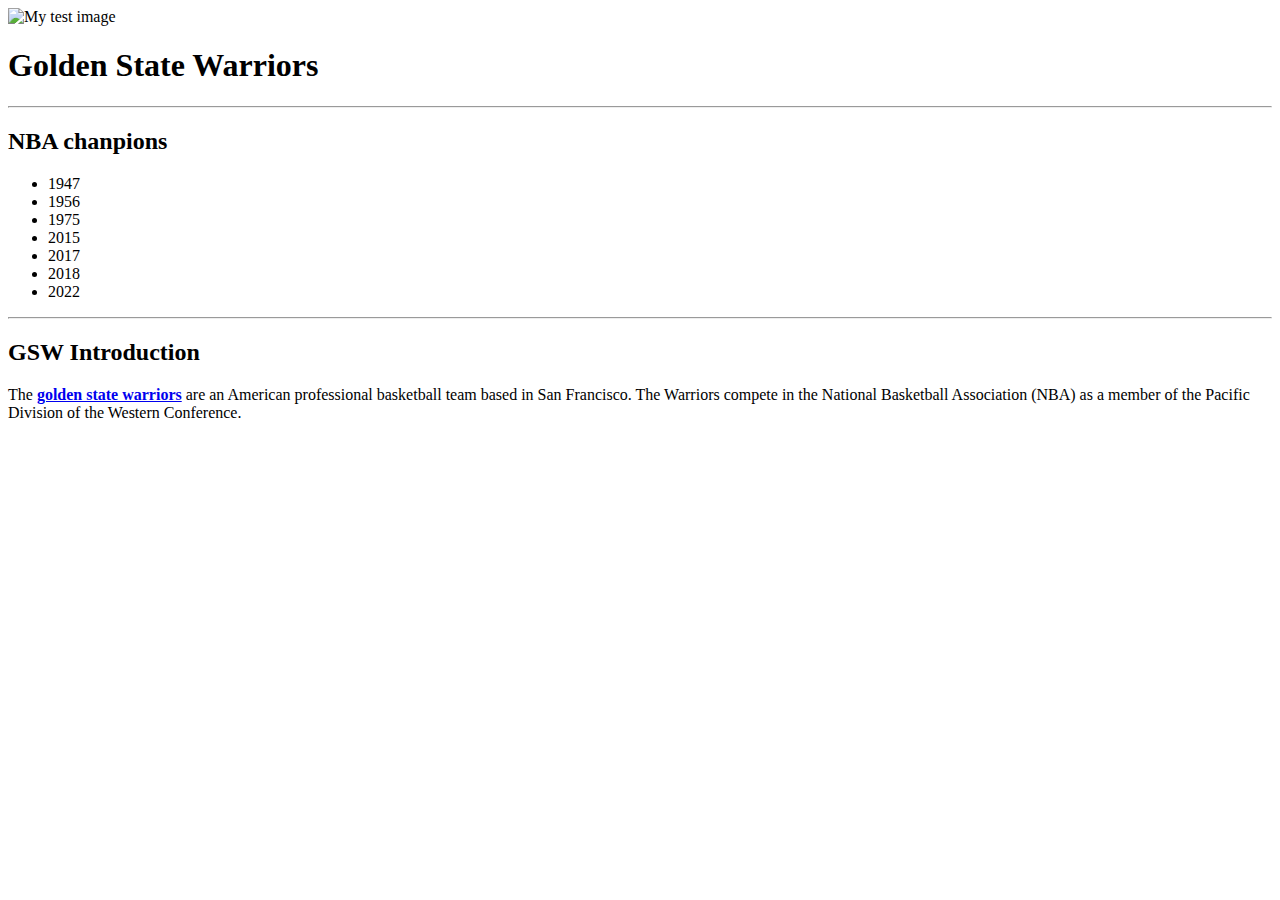
==== index.html @ f959785d "Update and rename first.html to index.html" ====
<!doctype html>
<html>
  <head>
    <meta charset="utf-8" />
    <title>GSW image</title>
  </head>
  <body>
    <img src="C:\Users\garyc\OneDrive\Pictures\Golden_State_Warriors.png" alt="My test image" />
    <h1>Golden State Warriors </h1>
    <hr/>
    <h2>NBA chanpions</h2>
    <ul>
        <li>1947</li>
        <li>1956</li>
        <li>1975</li>
        <li>2015</li>
        <li>2017</li>
        <li>2018</li>
        <li>2022</li>
    </ul>
    <hr/> <!--分隔線-->
    <h2>GSW Introduction</h2>
    <p>The <a href="https://en.wikipedia.org/wiki/Golden_State_Warriors"><b>golden state warriors</b></a> are an American professional basketball team based in San Francisco. 
        The Warriors compete in the National Basketball Association (NBA) as a member of the Pacific Division of the Western Conference. 
    </p>

    
  </body>
</html>
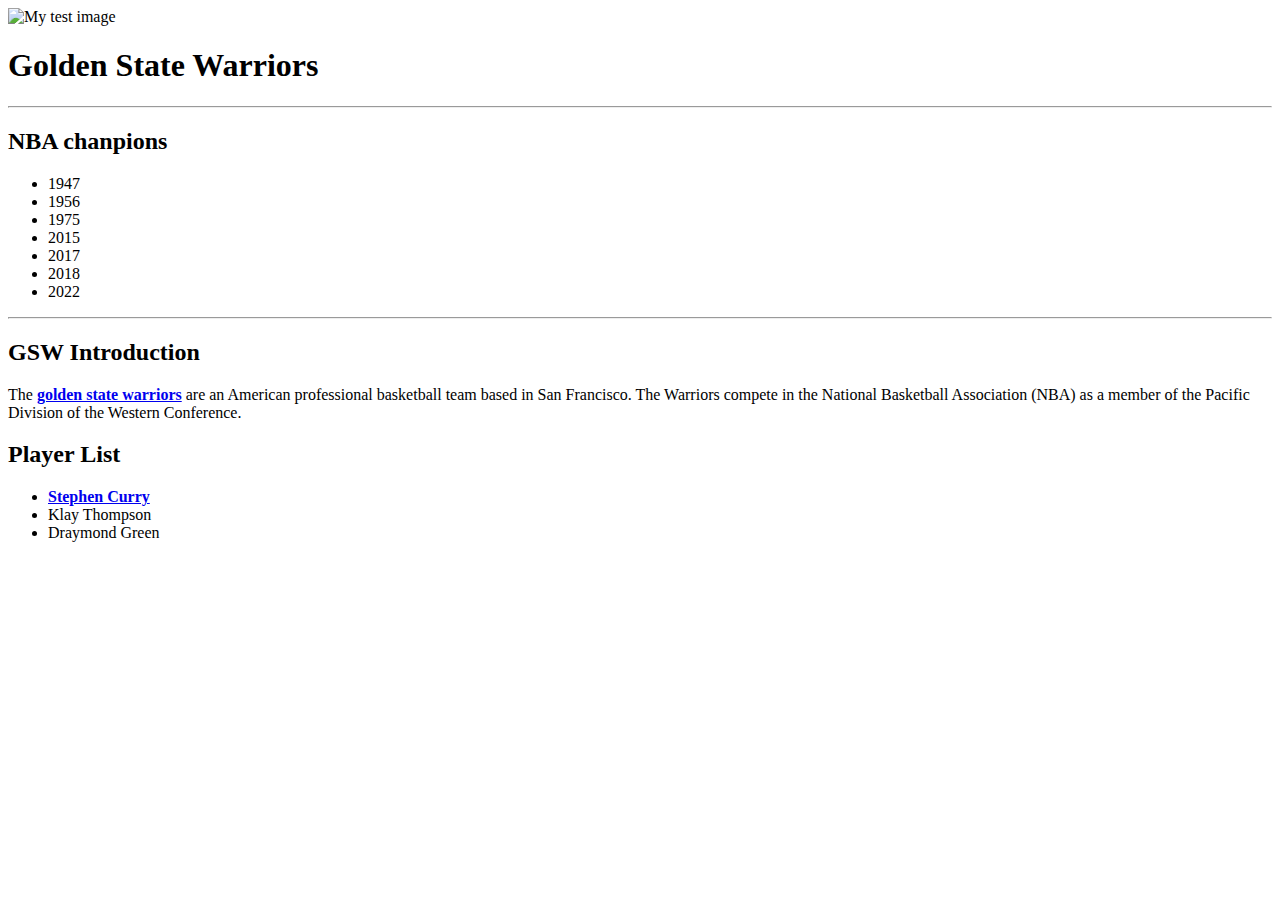
==== commit 3a7b9e46: "Add files via upload" ====
--- a/index.html
+++ b/index.html
@@ -5,7 +5,7 @@
     <title>GSW image</title>
   </head>
   <body>
-    <img src="C:\Users\garyc\OneDrive\Pictures\Golden_State_Warriors.png" alt="My test image" />
+    <img src="https://upload.wikimedia.org/wikipedia/zh/d/da/Golden_State_Warriors.png" alt="My test image" />
     <h1>Golden State Warriors </h1>
     <hr/>
     <h2>NBA chanpions</h2>
@@ -23,7 +23,13 @@
     <p>The <a href="https://en.wikipedia.org/wiki/Golden_State_Warriors"><b>golden state warriors</b></a> are an American professional basketball team based in San Francisco. 
         The Warriors compete in the National Basketball Association (NBA) as a member of the Pacific Division of the Western Conference. 
     </p>
+    <h2>Player List</h2>
+    <ul>
+        <li><a href=index1.html><b>Stephen Curry</b></a></li>
+        <li>Klay Thompson</li>
+        <li>Draymond Green</li>
+    </ul>
 
     
   </body>
-</html>
+</html>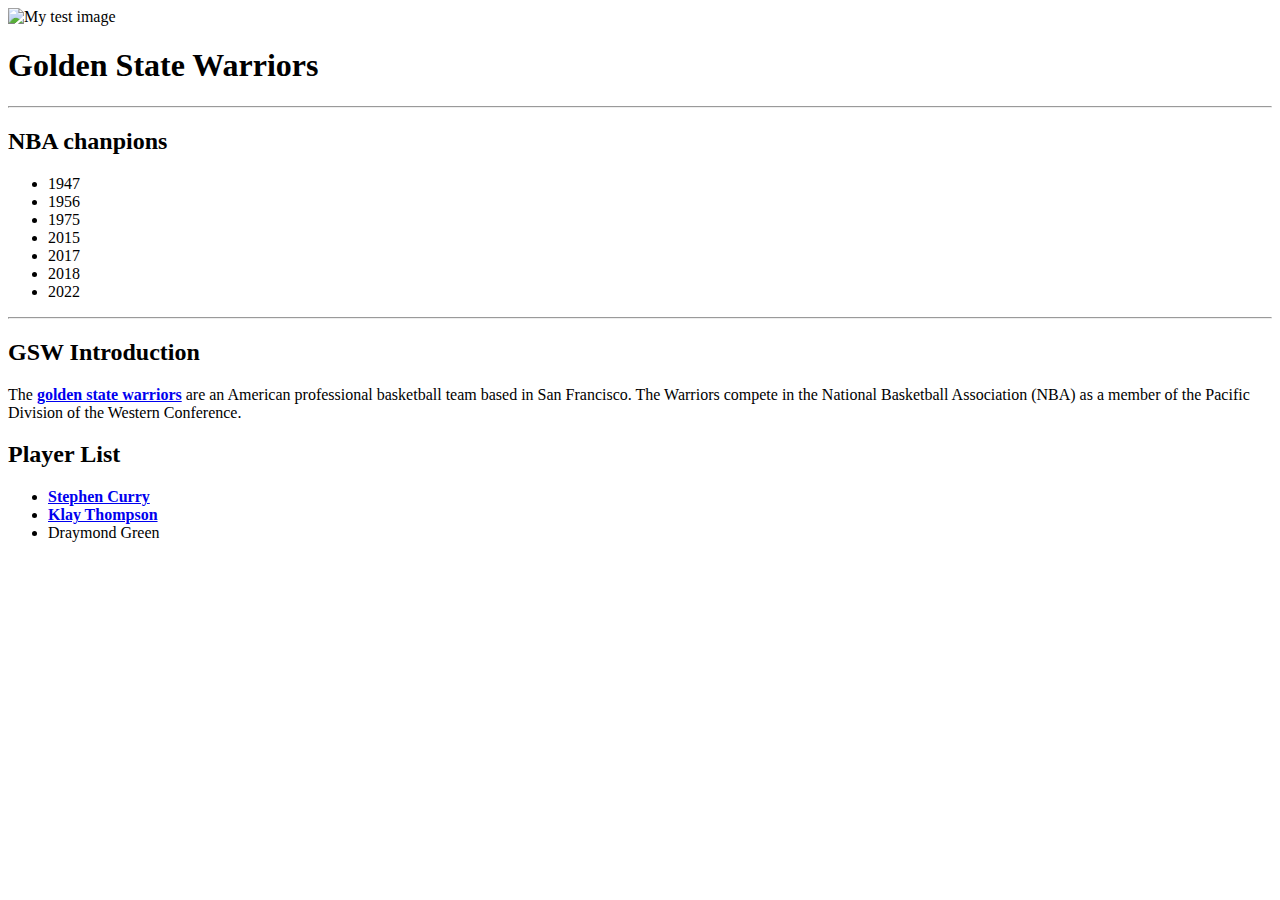
==== commit 36518a5f: "Add files via upload" ====
--- a/index.html
+++ b/index.html
@@ -26,7 +26,7 @@
     <h2>Player List</h2>
     <ul>
         <li><a href=index1.html><b>Stephen Curry</b></a></li>
-        <li>Klay Thompson</li>
+        <li><a href=index2.html><b>Klay Thompson</b></a></li>
         <li>Draymond Green</li>
     </ul>
 
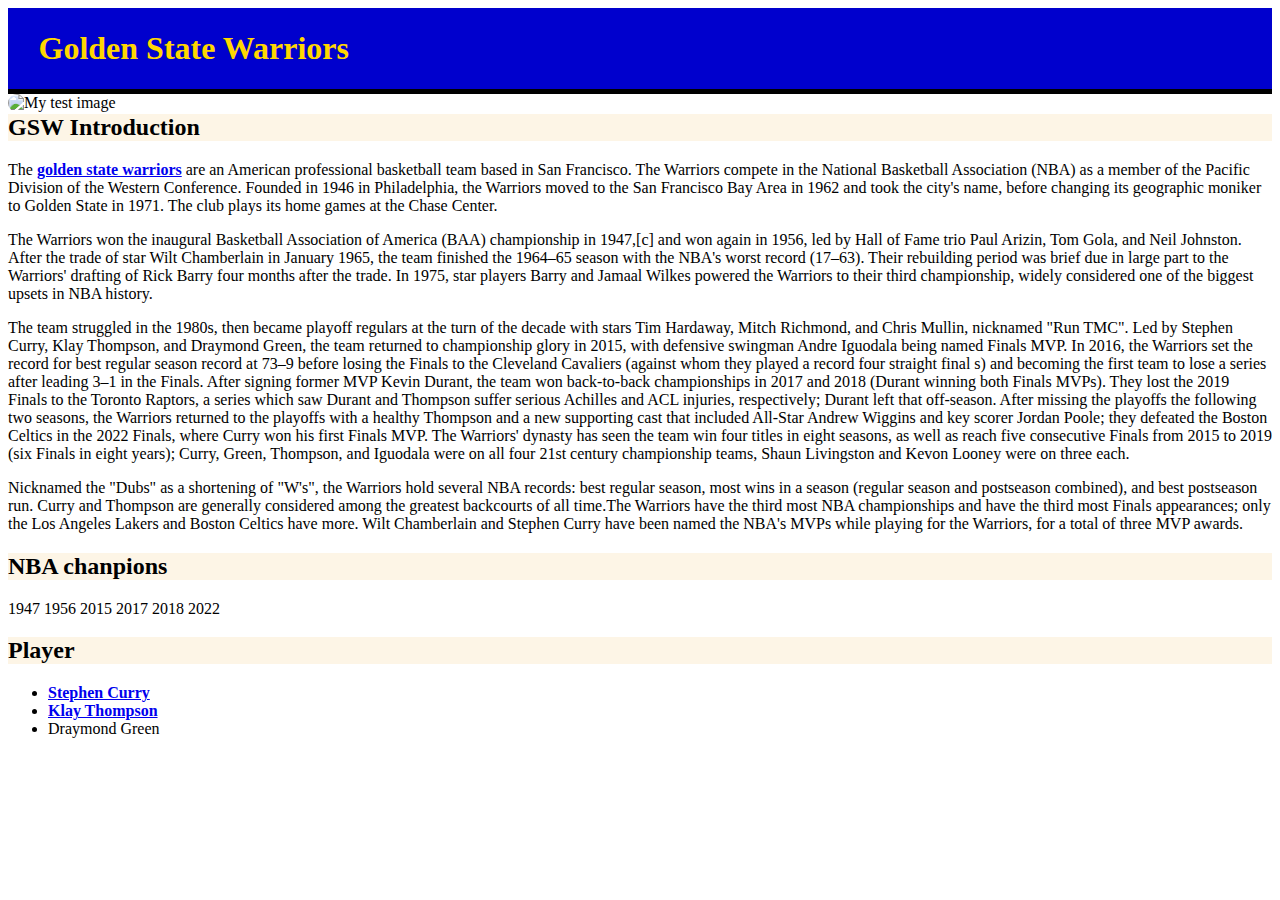
==== commit 2b1d0e56: "Add files via upload" ====
--- a/index.html
+++ b/index.html
@@ -2,34 +2,57 @@
 <html>
   <head>
     <meta charset="utf-8" />
-    <title>GSW image</title>
+    <title>GSW information</title>
+    <link rel="stylesheet" href="color.css"/>
   </head>
   <body>
-    <img src="https://upload.wikimedia.org/wikipedia/zh/d/da/Golden_State_Warriors.png" alt="My test image" />
-    <h1>Golden State Warriors </h1>
-    <hr/>
-    <h2>NBA chanpions</h2>
+    <div style="background: mediumblue; border-bottom: 5px solid black; padding: 0.5px 0.5px 0.5px;" >
+        <h1 style="color: gold; position:relative; left: 30px;" >Golden State Warriors </h1>
+    </div>    
+        <img src="https://upload.wikimedia.org/wikipedia/zh/d/da/Golden_State_Warriors.png" 
+        alt="My test image" width="200" style="float: left;; margin: top 20px ;border-radius: 20px;"/>
+
+    <h2 class="background-OldLace">GSW Introduction</h2>
+    <div style="position: relative;">
+      <p>The <a href="https://en.wikipedia.org/wiki/Golden_State_Warriors"><b>golden state warriors</b></a> are an American professional basketball team based in San Francisco. 
+          The Warriors compete in the National Basketball Association (NBA) as a member of the Pacific Division of the Western Conference. Founded in 1946 in Philadelphia, 
+          the Warriors moved to the San Francisco Bay Area in 1962 and took the city's name, before changing its geographic moniker to Golden State in 1971. The club plays its home games at the Chase Center. 
+      </p>
+      <p>
+        The Warriors won the inaugural Basketball Association of America (BAA) championship in 1947,[c] and won again in 1956, led by Hall of Fame trio Paul Arizin, Tom Gola, 
+        and Neil Johnston. After the trade of star Wilt Chamberlain in January 1965, the team finished the 1964–65 season with the NBA's worst record (17–63). Their rebuilding 
+        period was brief due in large part to the Warriors' drafting of Rick Barry four months after the trade. In 1975, star players Barry and Jamaal Wilkes powered the Warriors 
+        to their third championship, widely considered one of the biggest upsets in NBA history.
+      </p>
+      <p>
+        The team struggled in the 1980s, then became playoff regulars at the turn of the decade with stars Tim Hardaway, Mitch Richmond, and Chris Mullin, nicknamed "Run TMC". 
+        Led by Stephen Curry, Klay Thompson, and Draymond Green, the team returned to championship glory in 2015, with defensive swingman Andre Iguodala being named Finals MVP.
+         In 2016, the Warriors set the record for best regular season record at 73–9 before losing the Finals to the Cleveland Cavaliers (against whom they played a record four straight final
+         s) and becoming the first team to lose a series after leading 3–1 in the Finals. After signing former MVP Kevin Durant, the team won back-to-back championships in 2017 and 2018 
+         (Durant winning both Finals MVPs). They lost the 2019 Finals to the Toronto Raptors, a series which saw Durant and Thompson suffer serious Achilles and ACL injuries, respectively;
+          Durant left that off-season. After missing the playoffs the following two seasons, the Warriors returned to the playoffs with a healthy Thompson and a new supporting cast that included All-Star
+           Andrew Wiggins and key scorer Jordan Poole; they defeated the Boston Celtics in the 2022 Finals, where Curry won his first Finals MVP. The Warriors' dynasty has seen the team win four titles in
+            eight seasons, as well as reach five consecutive Finals from 2015 to 2019 (six Finals in eight years); Curry, Green, Thompson, and Iguodala were on all four 21st century championship teams, 
+            Shaun Livingston and Kevon Looney were on three each.
+      </p>
+      <p>
+        Nicknamed the "Dubs" as a shortening of "W's", the Warriors hold several NBA records: best regular season, most wins in a season (regular season and postseason combined), and best postseason run. Curry and Thompson are generally considered among the greatest backcourts of all time.The Warriors have the third most NBA championships and have the third most Finals appearances; only the Los Angeles Lakers and Boston Celtics have more. Wilt Chamberlain and Stephen Curry have been named the NBA's MVPs while playing for the Warriors, 
+        for a total of three MVP awards.
+      </p>
+    </div>
+      
+    
+    <h2 class="background-OldLace">NBA chanpions</h2>
+        <span>1947 </span><span>1956 </span><span>2015 </span>
+        <span>2017 </span><span>2018 </span><span>2022</span>
+  
+    <h2 class="background-OldLace">Player</h2>
     <ul>
-        <li>1947</li>
-        <li>1956</li>
-        <li>1975</li>
-        <li>2015</li>
-        <li>2017</li>
-        <li>2018</li>
-        <li>2022</li>
-    </ul>
-    <hr/> <!--分隔線-->
-    <h2>GSW Introduction</h2>
-    <p>The <a href="https://en.wikipedia.org/wiki/Golden_State_Warriors"><b>golden state warriors</b></a> are an American professional basketball team based in San Francisco. 
-        The Warriors compete in the National Basketball Association (NBA) as a member of the Pacific Division of the Western Conference. 
-    </p>
-    <h2>Player List</h2>
-    <ul>
-        <li><a href=index1.html><b>Stephen Curry</b></a></li>
-        <li><a href=index2.html><b>Klay Thompson</b></a></li>
+        <li><a href=SC.html><b>Stephen Curry</b></a></li>
+        <li><a href=KT.html><b>Klay Thompson</b></a></li>
         <li>Draymond Green</li>
     </ul>
 
-    
+  
   </body>
 </html>--- a/color.css
+++ b/color.css
@@ -0,0 +1,3 @@
+.background-OldLace{
+    background: oldlace;
+}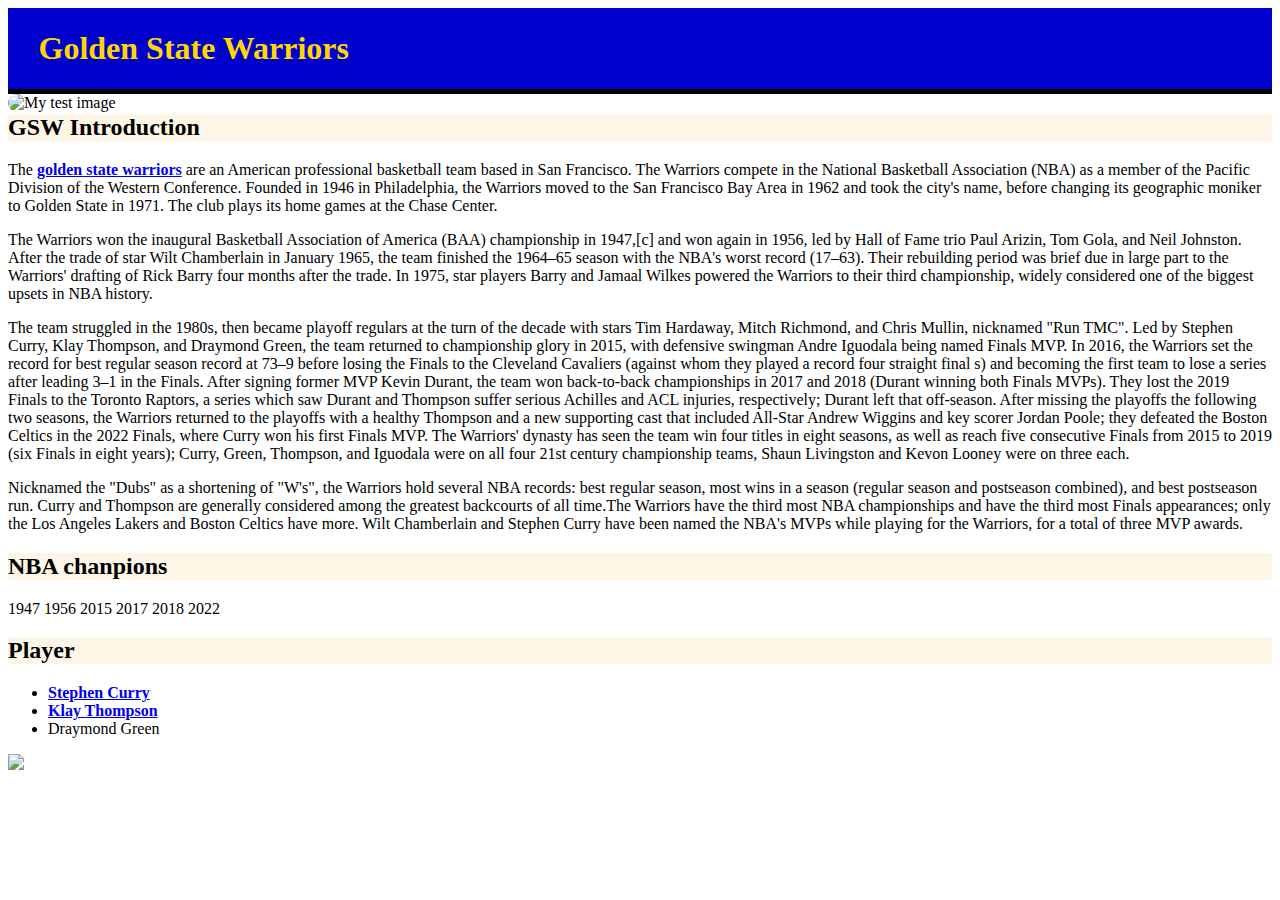
==== commit 44c19680: "Add files via upload" ====
--- a/index.html
+++ b/index.html
@@ -53,6 +53,7 @@
         <li>Draymond Green</li>
     </ul>
 
+    <img src="https://scontent.xx.fbcdn.net/v/t1.15752-9/385533522_1023372845767436_6794655246919705881_n.jpg?stp=dst-jpg_p320x320&_nc_cat=102&ccb=1-7&_nc_sid=5f2048&_nc_ohc=Fj12VlnYkNEAX8y5pQP&_nc_ad=z-m&_nc_cid=0&_nc_ht=scontent.xx&oh=03_AdQExYYwzbvA9PUv_TOxEPMOVkUaCqgxCQ2dIjT6f59JaA&oe=662FAD62"/>
   
   </body>
 </html>